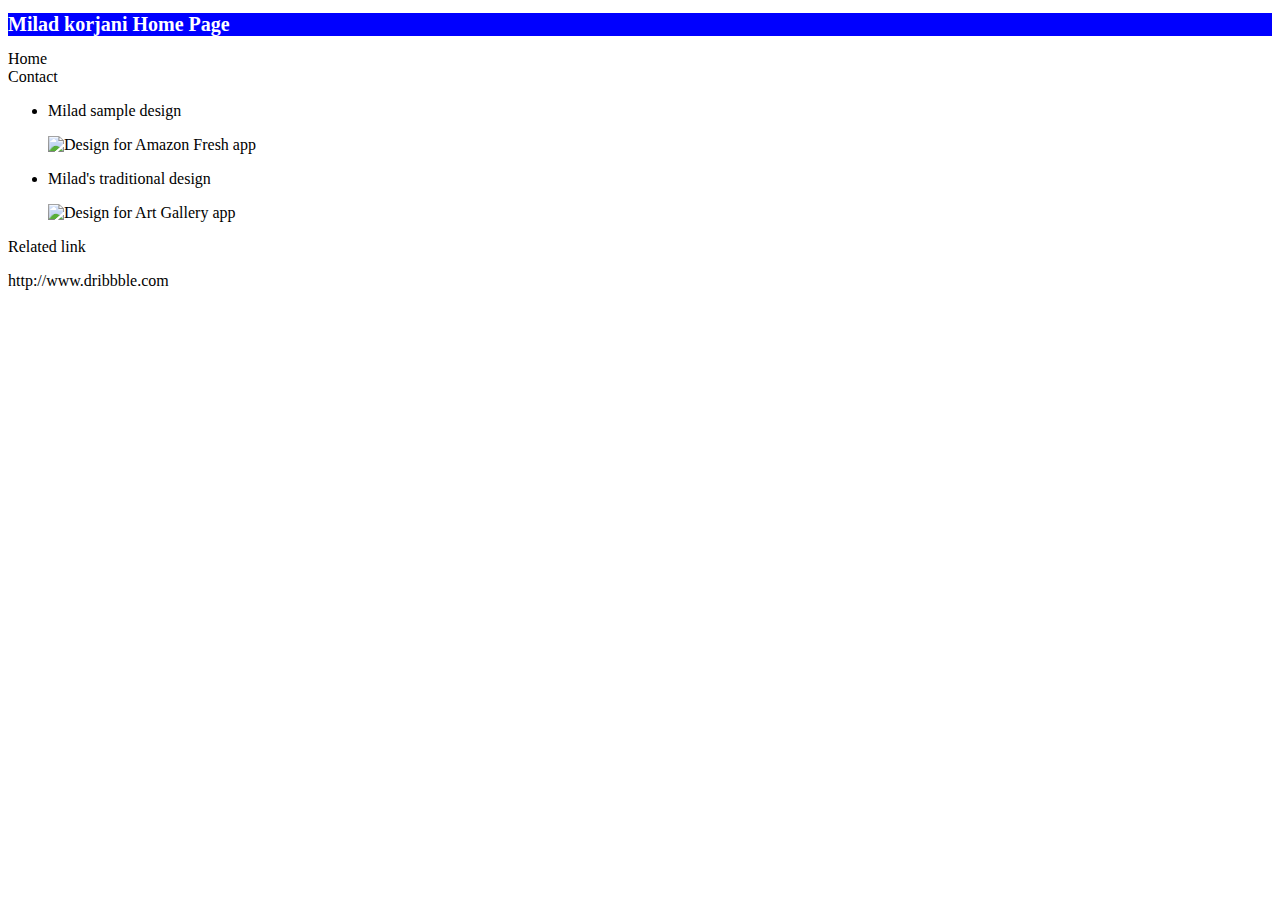
==== index.html @ d0c2cc99 "forth commit" ====
<!DOCTYPE html>
<html lang="en">
<head>
    <meta charset="UTF-8">
    <meta name="viewport" content="width=device-width, initial-scale=1.0">
    <meta http-equiv="X-UA-Compatible" content="ie=edge">
    <title>Milad Korjani Home Page</title>
    <link rel="shortcut icon" href="images/favicon.png">
    <link rel="stylesheet" href="style.css">
</head>
<body>
    <!--<p>I should not be displayed</p>-->
    <header><h1>Milad korjani Home Page</h1></header>
    <nav>
        <li>Home</li>
        <li><a href="contact/index.html" target="_Blank">Contact</a></li>
    </nav>
    <main>
        <ul>
            <li><p>Milad sample design</p><div><img src="images/Amazon Fresh.jpg" alt="Design for Amazon Fresh app"></div></li>
            <li><p>Milad's traditional design</p><div><img src="images/traditional.jpg" alt="Design for Art Gallery app"></div></li>
        </ul>
    </main>
    <footer>
        <p>Related link</p>
        <nav>
            <li><a href="http://www.dribbble.com" target="_Blank">http://www.dribbble.com</a></li>
        </nav>
    </footer>
</body>
</html>
---- style.css ----
header { 
    background-color: blue;
}
h1 {
    font-size: 20px;
    color: white;
}
a {
    text-decoration: none;
    color: black;
}
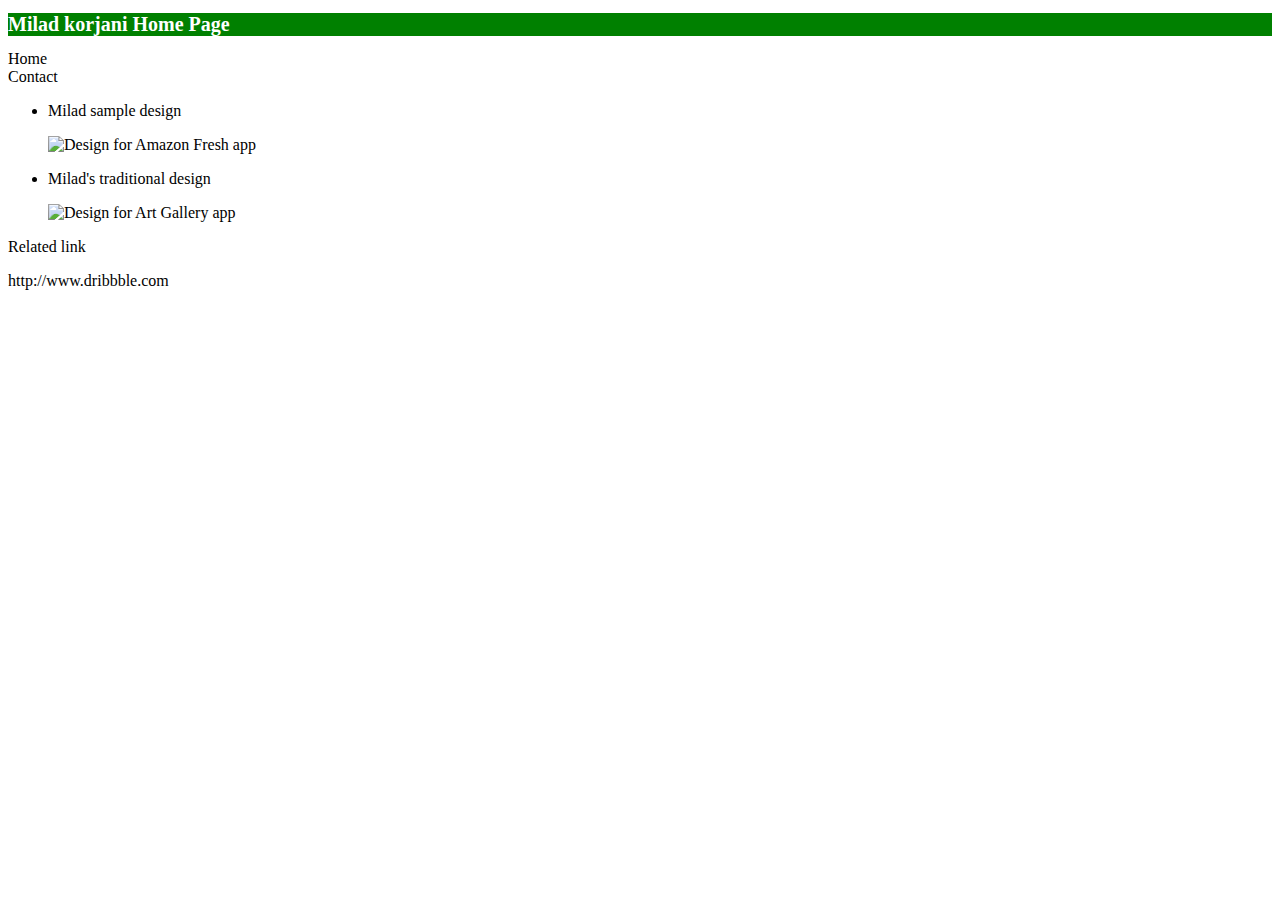
==== commit 418eff0f: "sixth commit" ====
--- a/index.html
+++ b/index.html
@@ -13,7 +13,7 @@
     <header><h1>Milad korjani Home Page</h1></header>
     <nav>
         <li>Home</li>
-        <li><a href="contact/index.html" target="_Blank">Contact</a></li>
+        <li><a href="contact/index.html">Contact</a></li>
     </nav>
     <main>
         <ul>
--- a/style.css
+++ b/style.css
@@ -1,5 +1,5 @@
 header { 
-    background-color: blue;
+    background-color: green;
 }
 h1 {
     font-size: 20px;
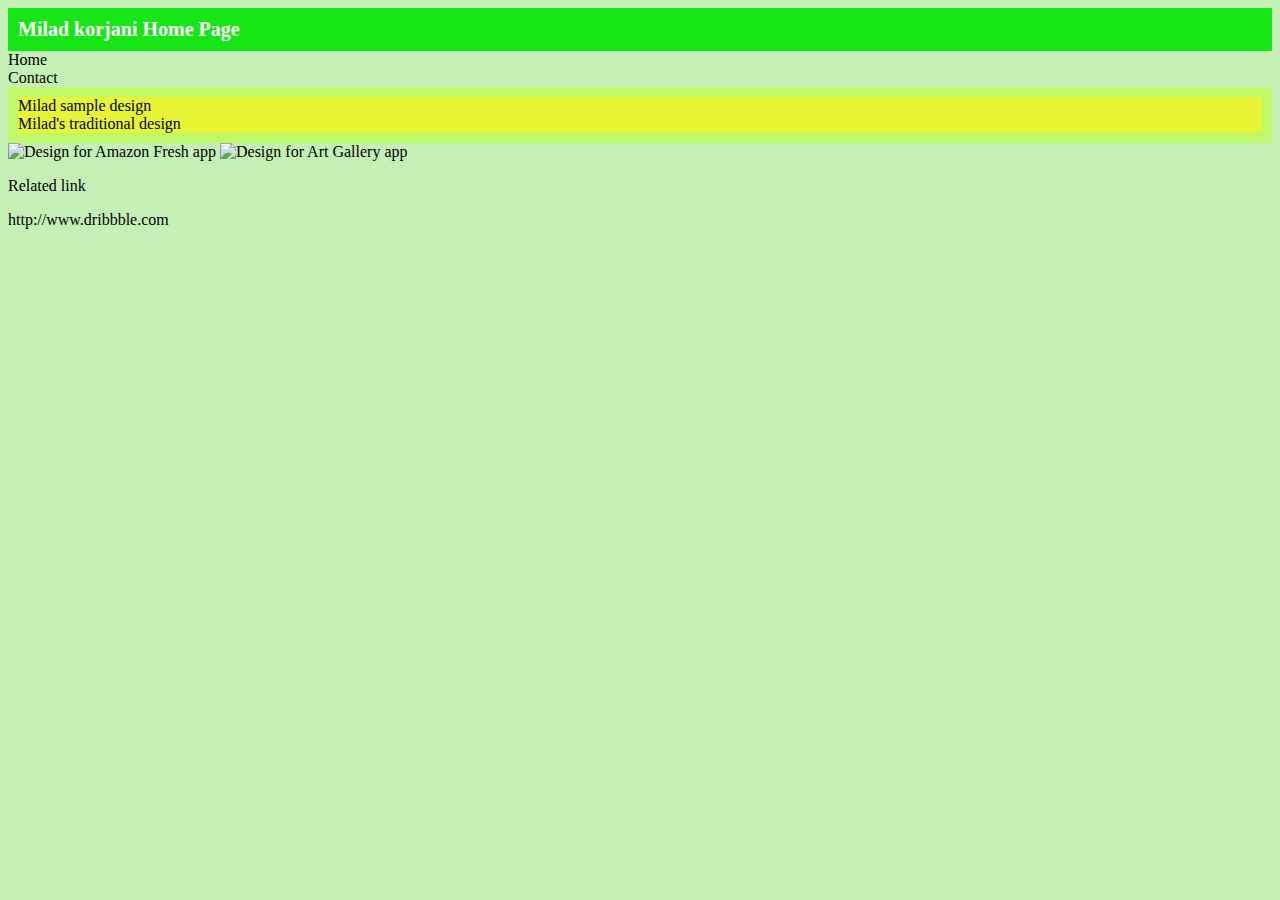
==== commit 58928480: "sixth commit" ====
--- a/index.html
+++ b/index.html
@@ -16,10 +16,14 @@
         <li><a href="contact/index.html">Contact</a></li>
     </nav>
     <main>
-        <ul>
-            <li><p>Milad sample design</p><div><img src="images/Amazon Fresh.jpg" alt="Design for Amazon Fresh app"></div></li>
-            <li><p>Milad's traditional design</p><div><img src="images/traditional.jpg" alt="Design for Art Gallery app"></div></li>
-        </ul>
+        <div class="trip-text">
+            <p>Milad sample design</p>
+            <p>Milad's traditional design</p>
+        </div>
+        <div class="trip-images">
+            <img src="images/Amazon Fresh.jpg" alt="Design for Amazon Fresh app">
+            <img src="images/traditional.jpg" alt="Design for Art Gallery app">
+        </div>
     </main>
     <footer>
         <p>Related link</p>
--- a/style.css
+++ b/style.css
@@ -1,11 +1,23 @@
-header { 
-    background-color: green;
+html{
+    background-color:rgb(196, 240, 182);
 }
+
 h1 {
+    background-color: rgb(22, 230, 22);
     font-size: 20px;
     color: white;
+    padding: 10px;
+    margin: 0;
 }
 a {
     text-decoration: none;
     color: black;
+}
+.trip-text{
+    background-color: rgb(191, 248, 105);
+    padding: 10px;
+}
+.trip-text p{
+    background-color:rgb(232, 245, 52);
+    margin: 0;
 }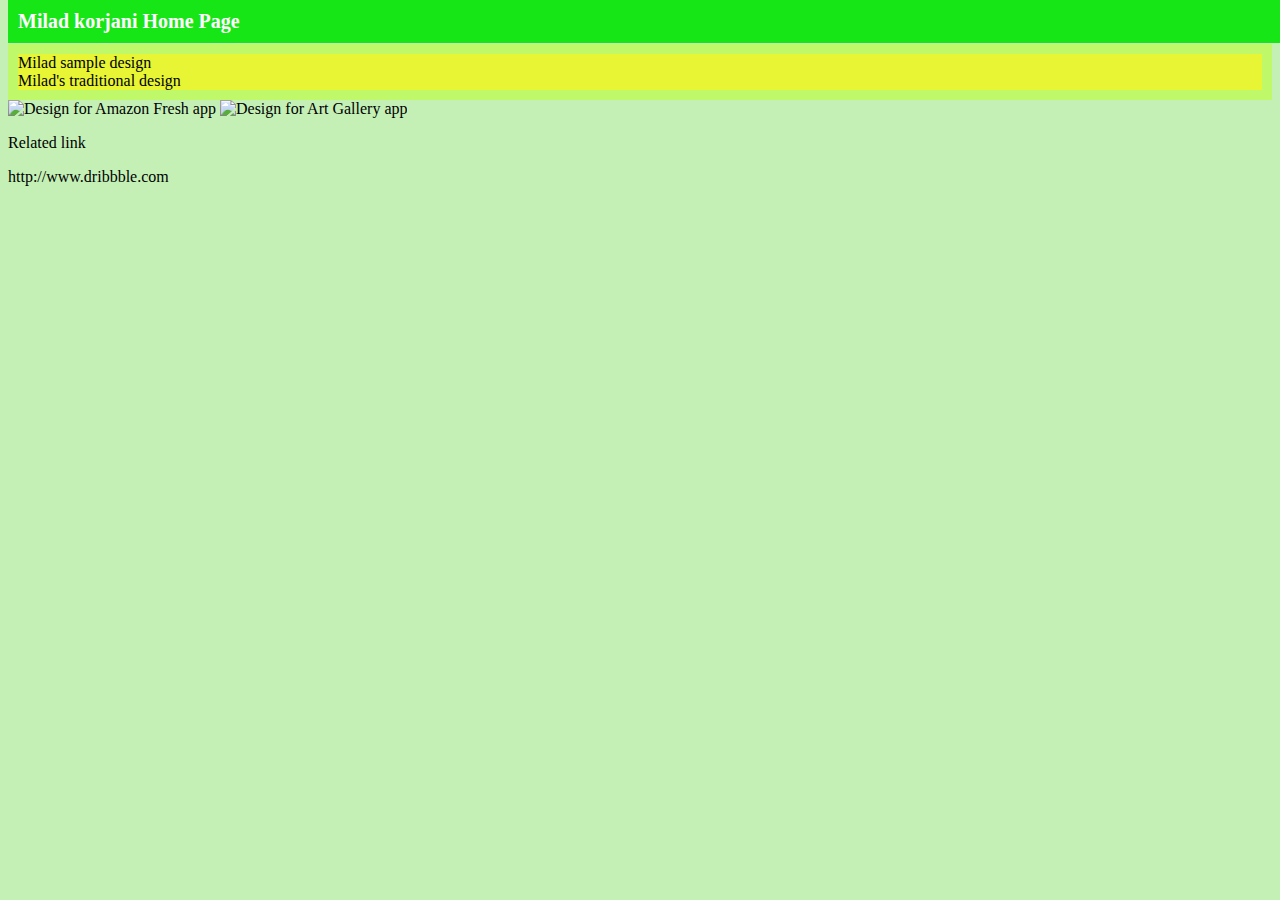
==== commit 2fbf9450: "sixth commit" ====
--- a/index.html
+++ b/index.html
@@ -10,7 +10,7 @@
 </head>
 <body>
     <!--<p>I should not be displayed</p>-->
-    <header><h1>Milad korjani Home Page</h1></header>
+    <header class="absolute-bar"><h1>Milad korjani Home Page</h1></header>
     <nav>
         <li>Home</li>
         <li><a href="contact/index.html">Contact</a></li>
--- a/style.css
+++ b/style.css
@@ -1,17 +1,20 @@
 html{
     background-color:rgb(196, 240, 182);
 }
-
+a {
+    text-decoration: none;
+    color: black;
+}
+/*header*/
 h1 {
+    position: absolute;
+    top:0;
+    width: 100%;
     background-color: rgb(22, 230, 22);
     font-size: 20px;
     color: white;
     padding: 10px;
     margin: 0;
-}
-a {
-    text-decoration: none;
-    color: black;
 }
 .trip-text{
     background-color: rgb(191, 248, 105);
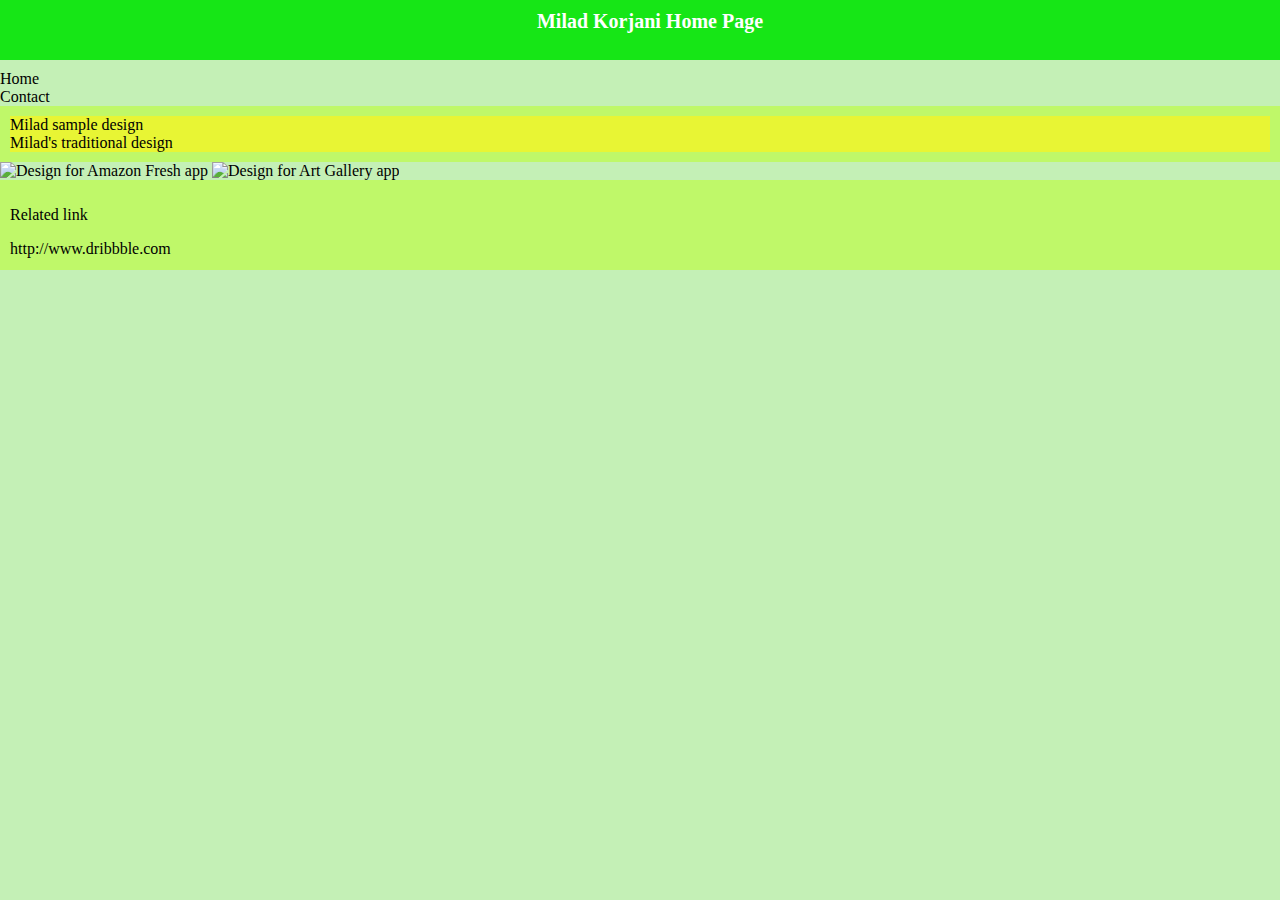
==== commit fef91af8: "sixth commit" ====
--- a/index.html
+++ b/index.html
@@ -10,7 +10,7 @@
 </head>
 <body>
     <!--<p>I should not be displayed</p>-->
-    <header class="absolute-bar"><h1>Milad korjani Home Page</h1></header>
+    <header class="absolute-bar"><h1>Milad Korjani Home Page</h1></header>
     <nav>
         <li>Home</li>
         <li><a href="contact/index.html">Contact</a></li>
@@ -25,8 +25,8 @@
             <img src="images/traditional.jpg" alt="Design for Art Gallery app">
         </div>
     </main>
-    <footer>
-        <p>Related link</p>
+    <footer class="link">
+        <p class="related-link">Related link</p>
         <nav>
             <li><a href="http://www.dribbble.com" target="_Blank">http://www.dribbble.com</a></li>
         </nav>
--- a/style.css
+++ b/style.css
@@ -6,16 +6,26 @@
     color: black;
 }
 /*header*/
+.absolute-bar{
+    height: 70px;
+}
+body{
+    margin: 0;
+}
 h1 {
     position: absolute;
     top:0;
     width: 100%;
+    Height: 40px;
     background-color: rgb(22, 230, 22);
     font-size: 20px;
     color: white;
     padding: 10px;
     margin: 0;
+    text-align: center;
 }
+/*nav*/
+
 .trip-text{
     background-color: rgb(191, 248, 105);
     padding: 10px;
@@ -23,4 +33,9 @@
 .trip-text p{
     background-color:rgb(232, 245, 52);
     margin: 0;
+}
+.link{
+    background-color: rgb(191, 248, 105);
+    height: 70px;
+    padding: 10px;
 }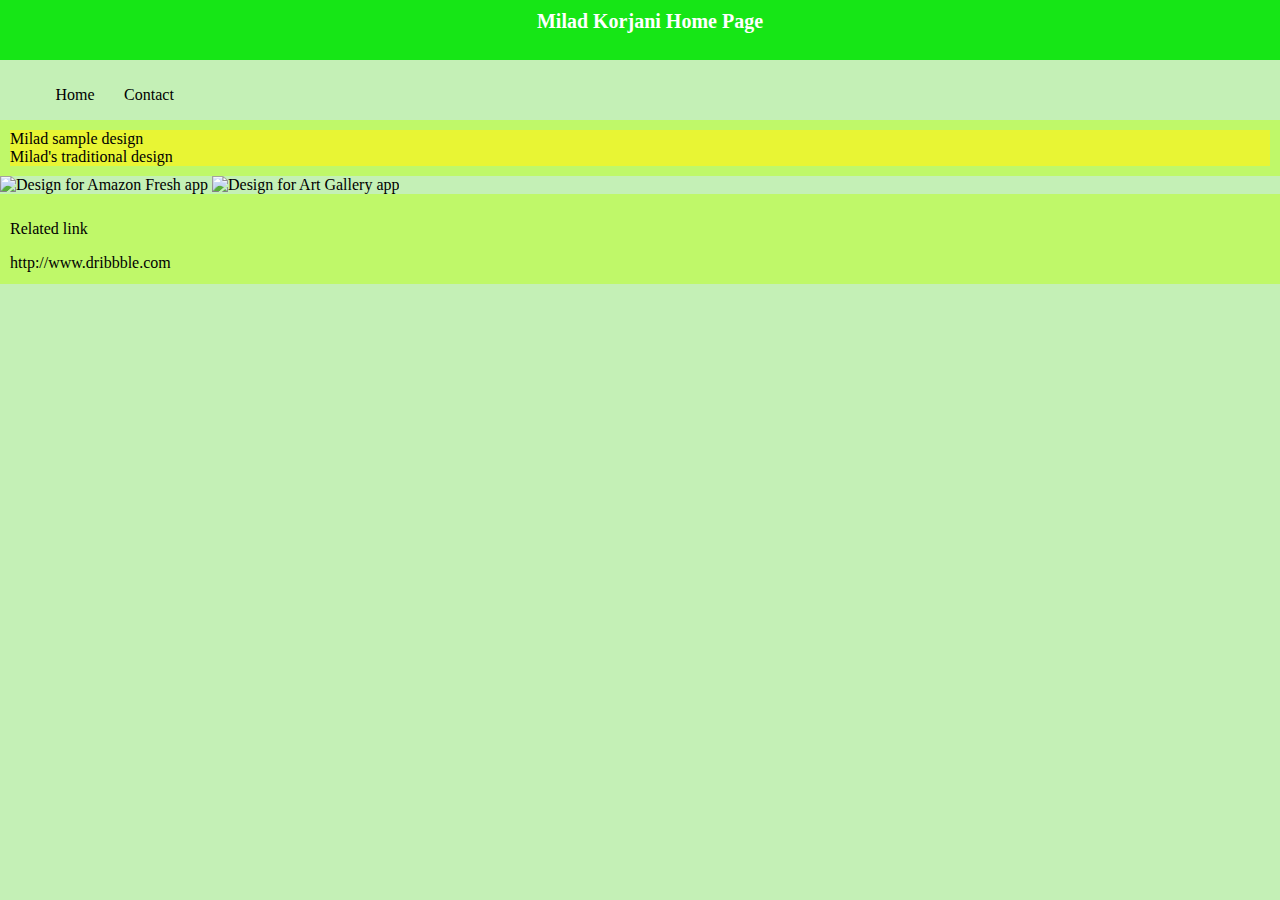
==== commit 1e29022c: "sixth commit" ====
--- a/index.html
+++ b/index.html
@@ -12,8 +12,10 @@
     <!--<p>I should not be displayed</p>-->
     <header class="absolute-bar"><h1>Milad Korjani Home Page</h1></header>
     <nav>
+        <ul class="navigation">
         <li>Home</li>
         <li><a href="contact/index.html">Contact</a></li>
+        </ul>
     </nav>
     <main>
         <div class="trip-text">
--- a/style.css
+++ b/style.css
@@ -25,6 +25,11 @@
     text-align: center;
 }
 /*nav*/
+.navigation li{
+    display: inline-block;
+    width: 70px;
+    text-align: center;
+}
 
 .trip-text{
     background-color: rgb(191, 248, 105);
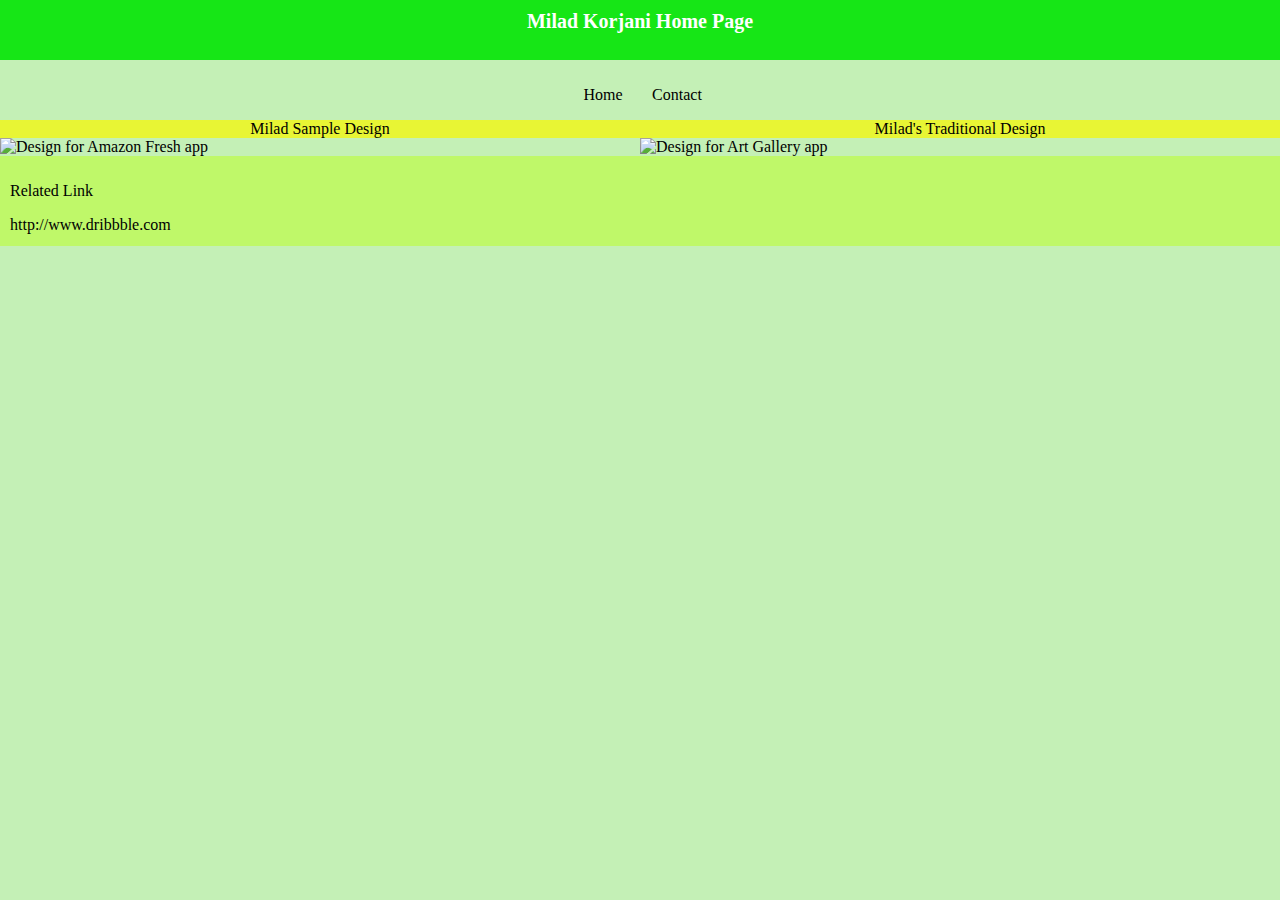
==== commit 70e53649: "7th changed" ====
--- a/index.html
+++ b/index.html
@@ -19,8 +19,8 @@
     </nav>
     <main>
         <div class="trip-text">
-            <p>Milad sample design</p>
-            <p>Milad's traditional design</p>
+            <p>Milad Sample Design</p>
+            <p>Milad's Traditional Design</p>
         </div>
         <div class="trip-images">
             <img src="images/Amazon Fresh.jpg" alt="Design for Amazon Fresh app">
@@ -28,7 +28,7 @@
         </div>
     </main>
     <footer class="link">
-        <p class="related-link">Related link</p>
+        <p class="related-link">Related Link</p>
         <nav>
             <li><a href="http://www.dribbble.com" target="_Blank">http://www.dribbble.com</a></li>
         </nav>
--- a/style.css
+++ b/style.css
@@ -1,5 +1,6 @@
 html{
     background-color:rgb(196, 240, 182);
+    /*width: 1000px;*/
 }
 a {
     text-decoration: none;
@@ -13,31 +14,44 @@
     margin: 0;
 }
 h1 {
-    position: absolute;
+    position: relative;
     top:0;
     width: 100%;
     Height: 40px;
     background-color: rgb(22, 230, 22);
     font-size: 20px;
     color: white;
-    padding: 10px;
+    padding: 10px 0;
     margin: 0;
     text-align: center;
 }
 /*nav*/
-.navigation li{
+.navigation{
+    text-align: center;
+    padding: 0;
+}
+.navigation li, navigation a{
     display: inline-block;
     width: 70px;
-    text-align: center;
 }
 
 .trip-text{
     background-color: rgb(191, 248, 105);
-    padding: 10px;
+    padding: 0;
+    display: flex;
 }
 .trip-text p{
     background-color:rgb(232, 245, 52);
+    text-align: center;
     margin: 0;
+    width: 50%;
+}
+.trip-images{
+    display: flex;
+}
+.trip-images img{
+    width: 50%;
+    height: 100%
 }
 .link{
     background-color: rgb(191, 248, 105);
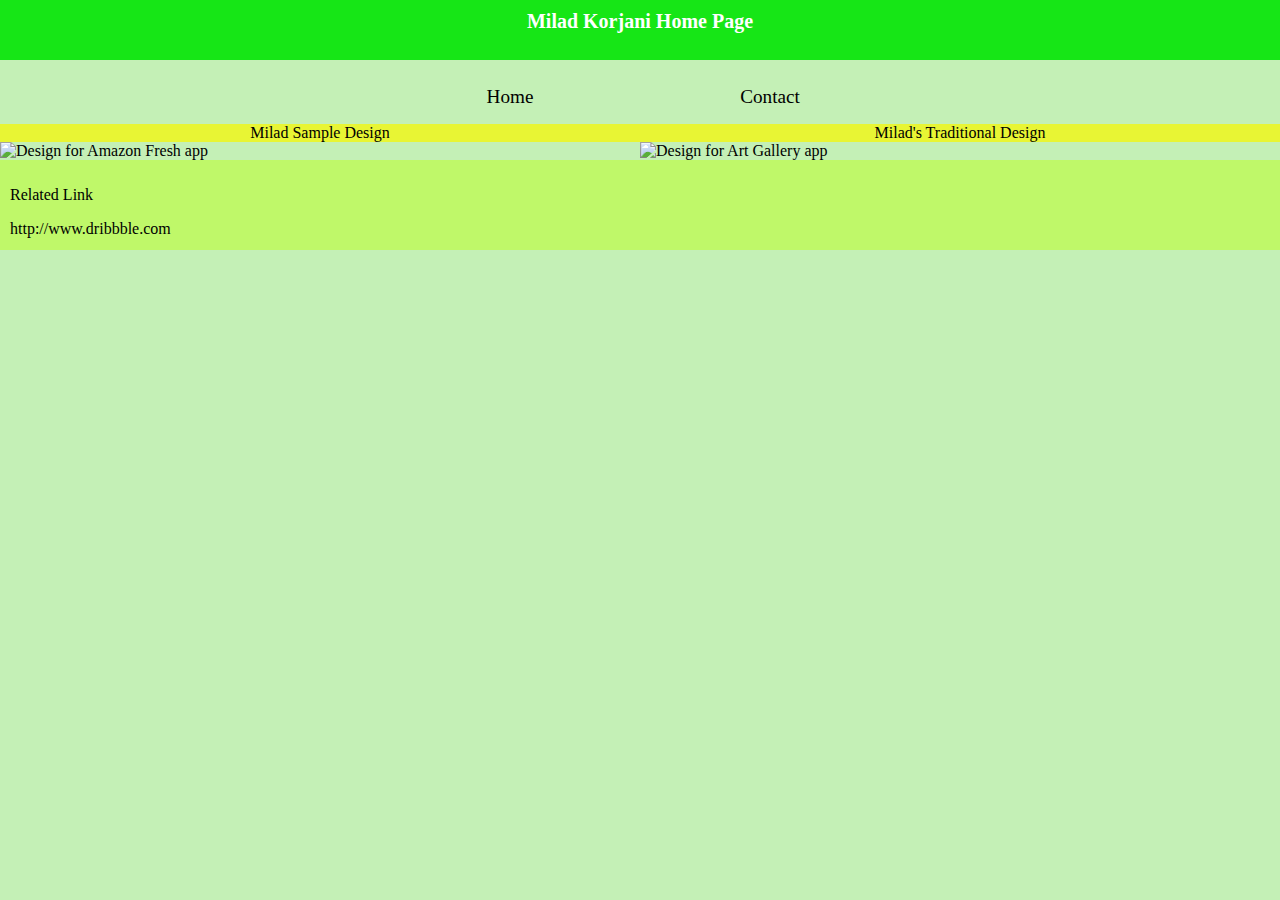
==== commit 28c892e2: "7th changed" ====
--- a/index.html
+++ b/index.html
@@ -18,11 +18,11 @@
         </ul>
     </nav>
     <main>
-        <div class="trip-text">
+        <div class="design-text">
             <p>Milad Sample Design</p>
             <p>Milad's Traditional Design</p>
         </div>
-        <div class="trip-images">
+        <div class="design-images">
             <img src="images/Amazon Fresh.jpg" alt="Design for Amazon Fresh app">
             <img src="images/traditional.jpg" alt="Design for Art Gallery app">
         </div>
--- a/style.css
+++ b/style.css
@@ -14,7 +14,7 @@
     margin: 0;
 }
 h1 {
-    position: relative;
+    position: fixed;
     top:0;
     width: 100%;
     Height: 40px;
@@ -32,29 +32,37 @@
 }
 .navigation li, navigation a{
     display: inline-block;
-    width: 70px;
+    width: 20%;
+    font-size:0.9rem;
 }
 
-.trip-text{
+.design-text{
     background-color: rgb(191, 248, 105);
     padding: 0;
     display: flex;
 }
-.trip-text p{
+.design-text p{
     background-color:rgb(232, 245, 52);
     text-align: center;
     margin: 0;
     width: 50%;
 }
-.trip-images{
+.design-images{
     display: flex;
+    flex-wrap: wrap;
 }
-.trip-images img{
+.design-images img{
     width: 50%;
+    min-width: 400px;
     height: 100%
 }
 .link{
     background-color: rgb(191, 248, 105);
     height: 70px;
     padding: 10px;
+}
+@media (min-width: 400px){
+    .navigation li, navigation a{
+        font-size:1.2rem;
+    }
 }